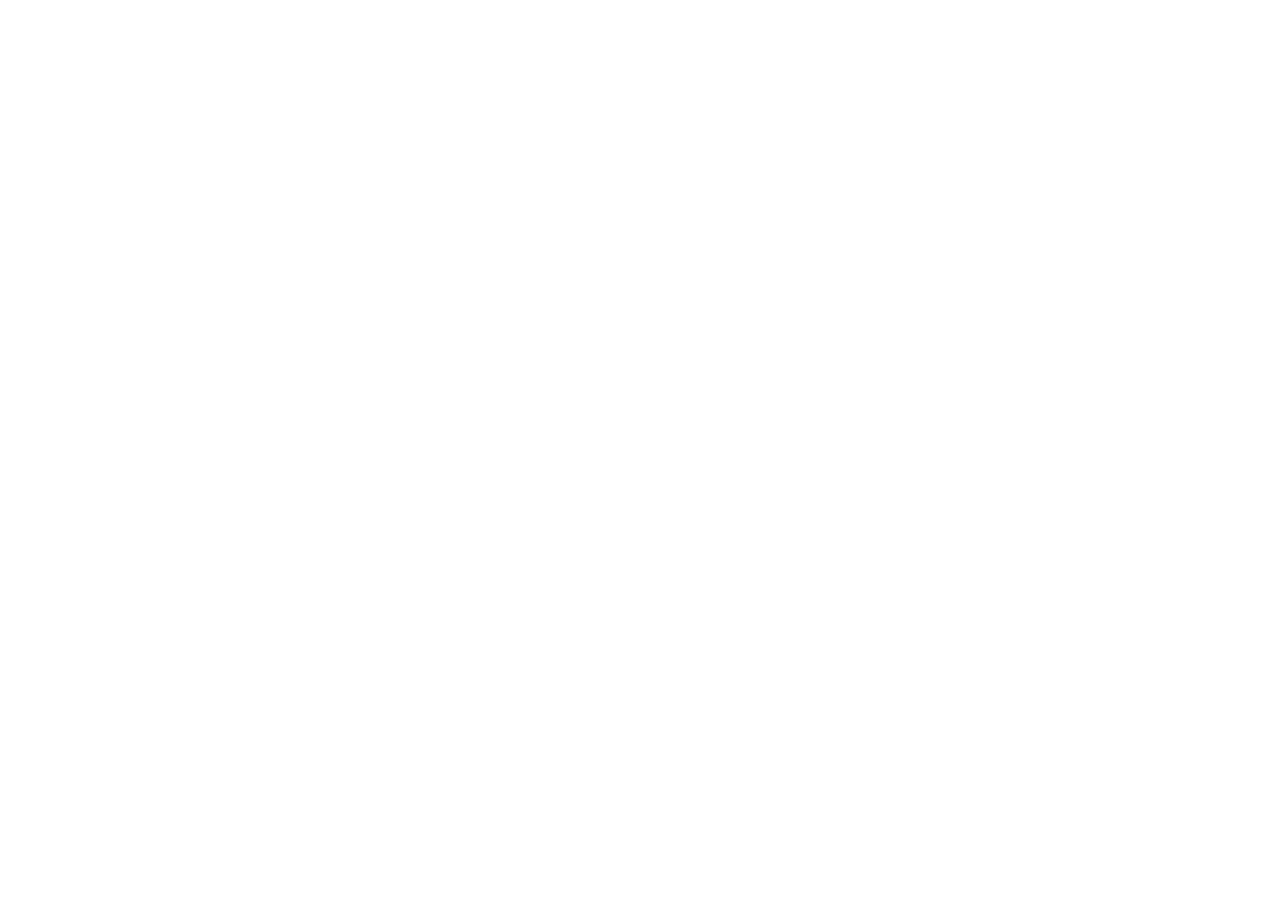
==== index.html @ e3614233 "initial commit" ====
<!doctype html>
<html class="no-js" lang="">

<head>
  <meta charset="utf-8">
  <title>Bean's beautiful author site</title>
  <meta name="description" content="">
  <meta name="viewport" content="width=device-width, initial-scale=1">

  <meta property="og:title" content="">
  <meta property="og:type" content="">
  <meta property="og:url" content="">
  <meta property="og:image" content="">

  <link rel="manifest" href="site.webmanifest">
  <link rel="apple-touch-icon" href="icon.png">
  <!-- Place favicon.ico in the root directory -->

  <link rel="stylesheet" href="css/normalize.css">
  <link rel="stylesheet" href="css/main.css">

  <meta name="theme-color" content="#fafafa">
</head>

<body>

  <!-- Add your site or application content here -->
  
  <script src="js/vendor/modernizr-3.11.2.min.js"></script>
  <script src="js/plugins.js"></script>
  <script src="js/main.js"></script>

  <!-- Google Analytics: change UA-XXXXX-Y to be your site's ID. -->
  <script>
    window.ga = function () { ga.q.push(arguments) }; ga.q = []; ga.l = +new Date;
    ga('create', 'UA-XXXXX-Y', 'auto'); ga('set', 'anonymizeIp', true); ga('set', 'transport', 'beacon'); ga('send', 'pageview')
  </script>
  <script src="https://www.google-analytics.com/analytics.js" async></script>
</body>

</html>
---- css/main.css ----
/*! HTML5 Boilerplate v8.0.0 | MIT License | https://html5boilerplate.com/ */

/* main.css 2.1.0 | MIT License | https://github.com/h5bp/main.css#readme */
/*
 * What follows is the result of much research on cross-browser styling.
 * Credit left inline and big thanks to Nicolas Gallagher, Jonathan Neal,
 * Kroc Camen, and the H5BP dev community and team.
 */

/* ==========================================================================
   Base styles: opinionated defaults
   ========================================================================== */

html {
  color: #222;
  font-size: 1em;
  line-height: 1.4;
}

/*
 * Remove text-shadow in selection highlight:
 * https://twitter.com/miketaylr/status/12228805301
 *
 * Vendor-prefixed and regular ::selection selectors cannot be combined:
 * https://stackoverflow.com/a/16982510/7133471
 *
 * Customize the background color to match your design.
 */

::-moz-selection {
  background: #b3d4fc;
  text-shadow: none;
}

::selection {
  background: #b3d4fc;
  text-shadow: none;
}

/*
 * A better looking default horizontal rule
 */

hr {
  display: block;
  height: 1px;
  border: 0;
  border-top: 1px solid #ccc;
  margin: 1em 0;
  padding: 0;
}

/*
 * Remove the gap between audio, canvas, iframes,
 * images, videos and the bottom of their containers:
 * https://github.com/h5bp/html5-boilerplate/issues/440
 */

audio,
canvas,
iframe,
img,
svg,
video {
  vertical-align: middle;
}

/*
 * Remove default fieldset styles.
 */

fieldset {
  border: 0;
  margin: 0;
  padding: 0;
}

/*
 * Allow only vertical resizing of textareas.
 */

textarea {
  resize: vertical;
}

/* ==========================================================================
   Author's custom styles
   ========================================================================== */

/* ==========================================================================
   Helper classes
   ========================================================================== */

/*
 * Hide visually and from screen readers
 */

.hidden,
[hidden] {
  display: none !important;
}

/*
 * Hide only visually, but have it available for screen readers:
 * https://snook.ca/archives/html_and_css/hiding-content-for-accessibility
 *
 * 1. For long content, line feeds are not interpreted as spaces and small width
 *    causes content to wrap 1 word per line:
 *    https://medium.com/@jessebeach/beware-smushed-off-screen-accessible-text-5952a4c2cbfe
 */

.sr-only {
  border: 0;
  clip: rect(0, 0, 0, 0);
  height: 1px;
  margin: -1px;
  overflow: hidden;
  padding: 0;
  position: absolute;
  white-space: nowrap;
  width: 1px;
  /* 1 */
}

/*
 * Extends the .sr-only class to allow the element
 * to be focusable when navigated to via the keyboard:
 * https://www.drupal.org/node/897638
 */

.sr-only.focusable:active,
.sr-only.focusable:focus {
  clip: auto;
  height: auto;
  margin: 0;
  overflow: visible;
  position: static;
  white-space: inherit;
  width: auto;
}

/*
 * Hide visually and from screen readers, but maintain layout
 */

.invisible {
  visibility: hidden;
}

/*
 * Clearfix: contain floats
 *
 * For modern browsers
 * 1. The space content is one way to avoid an Opera bug when the
 *    `contenteditable` attribute is included anywhere else in the document.
 *    Otherwise it causes space to appear at the top and bottom of elements
 *    that receive the `clearfix` class.
 * 2. The use of `table` rather than `block` is only necessary if using
 *    `:before` to contain the top-margins of child elements.
 */

.clearfix::before,
.clearfix::after {
  content: " ";
  display: table;
}

.clearfix::after {
  clear: both;
}

/* ==========================================================================
   EXAMPLE Media Queries for Responsive Design.
   These examples override the primary ('mobile first') styles.
   Modify as content requires.
   ========================================================================== */

@media only screen and (min-width: 35em) {
  /* Style adjustments for viewports that meet the condition */
}

@media print,
  (-webkit-min-device-pixel-ratio: 1.25),
  (min-resolution: 1.25dppx),
  (min-resolution: 120dpi) {
  /* Style adjustments for high resolution devices */
}

/* ==========================================================================
   Print styles.
   Inlined to avoid the additional HTTP request:
   https://www.phpied.com/delay-loading-your-print-css/
   ========================================================================== */

@media print {
  *,
  *::before,
  *::after {
    background: #fff !important;
    color: #000 !important;
    /* Black prints faster */
    box-shadow: none !important;
    text-shadow: none !important;
  }

  a,
  a:visited {
    text-decoration: underline;
  }

  a[href]::after {
    content: " (" attr(href) ")";
  }

  abbr[title]::after {
    content: " (" attr(title) ")";
  }

  /*
   * Don't show links that are fragment identifiers,
   * or use the `javascript:` pseudo protocol
   */
  a[href^="#"]::after,
  a[href^="javascript:"]::after {
    content: "";
  }

  pre {
    white-space: pre-wrap !important;
  }

  pre,
  blockquote {
    border: 1px solid #999;
    page-break-inside: avoid;
  }

  /*
   * Printing Tables:
   * https://web.archive.org/web/20180815150934/http://css-discuss.incutio.com/wiki/Printing_Tables
   */
  thead {
    display: table-header-group;
  }

  tr,
  img {
    page-break-inside: avoid;
  }

  p,
  h2,
  h3 {
    orphans: 3;
    widows: 3;
  }

  h2,
  h3 {
    page-break-after: avoid;
  }
}
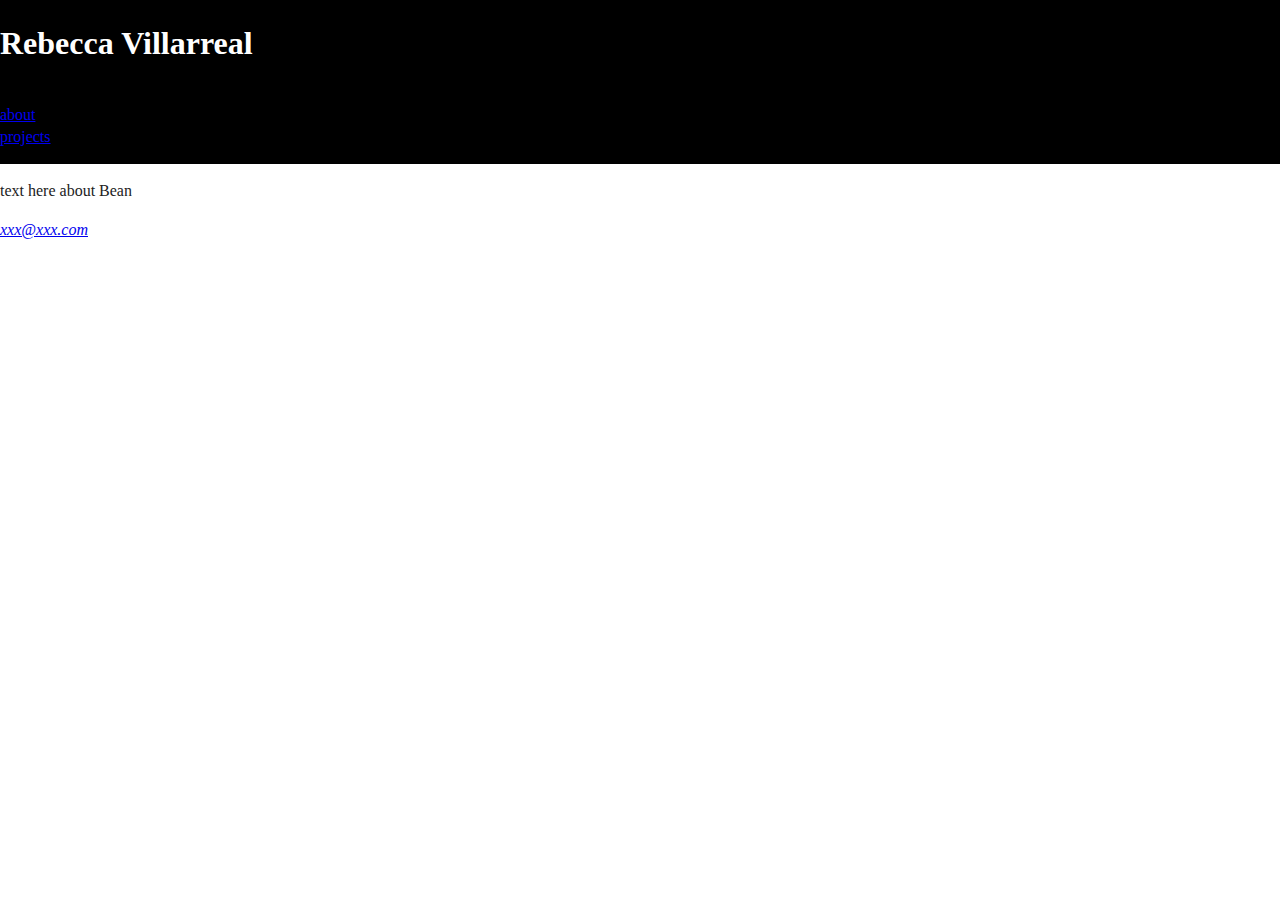
==== commit 92bec8fa: "HTML, started on CSS" ====
--- a/index.html
+++ b/index.html
@@ -36,6 +36,66 @@
     ga('create', 'UA-XXXXX-Y', 'auto'); ga('set', 'anonymizeIp', true); ga('set', 'transport', 'beacon'); ga('send', 'pageview')
   </script>
   <script src="https://www.google-analytics.com/analytics.js" async></script>
-</body>
 
-</html>
+  <!-- body content starts here -->
+
+    <header>
+
+      <div class="content.wrapper">
+
+        <div class="item">
+          <h1>Rebecca Villarreal</h1>
+        </div>
+        <div class="header-divider">
+
+          <nav>
+            <ul>
+              <li><a href="about/index.html" target="_blank">about</a></li>
+              <li><a href="projects/index.html" target=_blank">projects</a></li>
+            </ul>
+           </nav> 
+        </div>
+      </div>
+
+    </header>
+
+    <main>
+
+      <div class="content.wrapper">
+
+        <article>
+
+          <!-- image here -->
+
+          <p>text here about Bean</p>
+        
+        </article>
+
+      </div>
+
+    </main>
+
+    <footer>
+
+      <section class="contact content.wrapper">
+
+        <address>
+          <a href="mailto:xxx@xxx.com" target="_blank">xxx@xxx.com</a>
+        </address>
+
+      </section>
+
+      <div class="social">
+
+
+
+      </div>
+
+      <div class="copyright">
+
+      </div>
+
+    </footer>
+
+  </body>
+  </html>
--- a/css/main.css
+++ b/css/main.css
@@ -86,6 +86,57 @@
 /* ==========================================================================
    Author's custom styles
    ========================================================================== */
+
+
+   /*  --------------- base header and footer styles ---------------- */
+
+header, 
+footer {
+  
+}
+
+/* --------------- header styles ---------------- */
+
+header {
+  display: flex;
+  justify-content: space-between;
+  align-items: center;
+  background: black;
+  color: white;
+  width: 100%;
+
+}
+
+header .content-wrapper {
+
+}
+
+header nav {
+  color: white;
+  width: 20%;
+  display: flex;
+  justify-content: flex-end;
+  align-items: center;
+
+}
+
+header nav ul {
+  list-style: none;
+
+}
+
+
+/* ---------------- mobile styles homepage ------------------- */
+
+article {
+
+}
+
+
+
+
+
+
 
 /* ==========================================================================
    Helper classes
